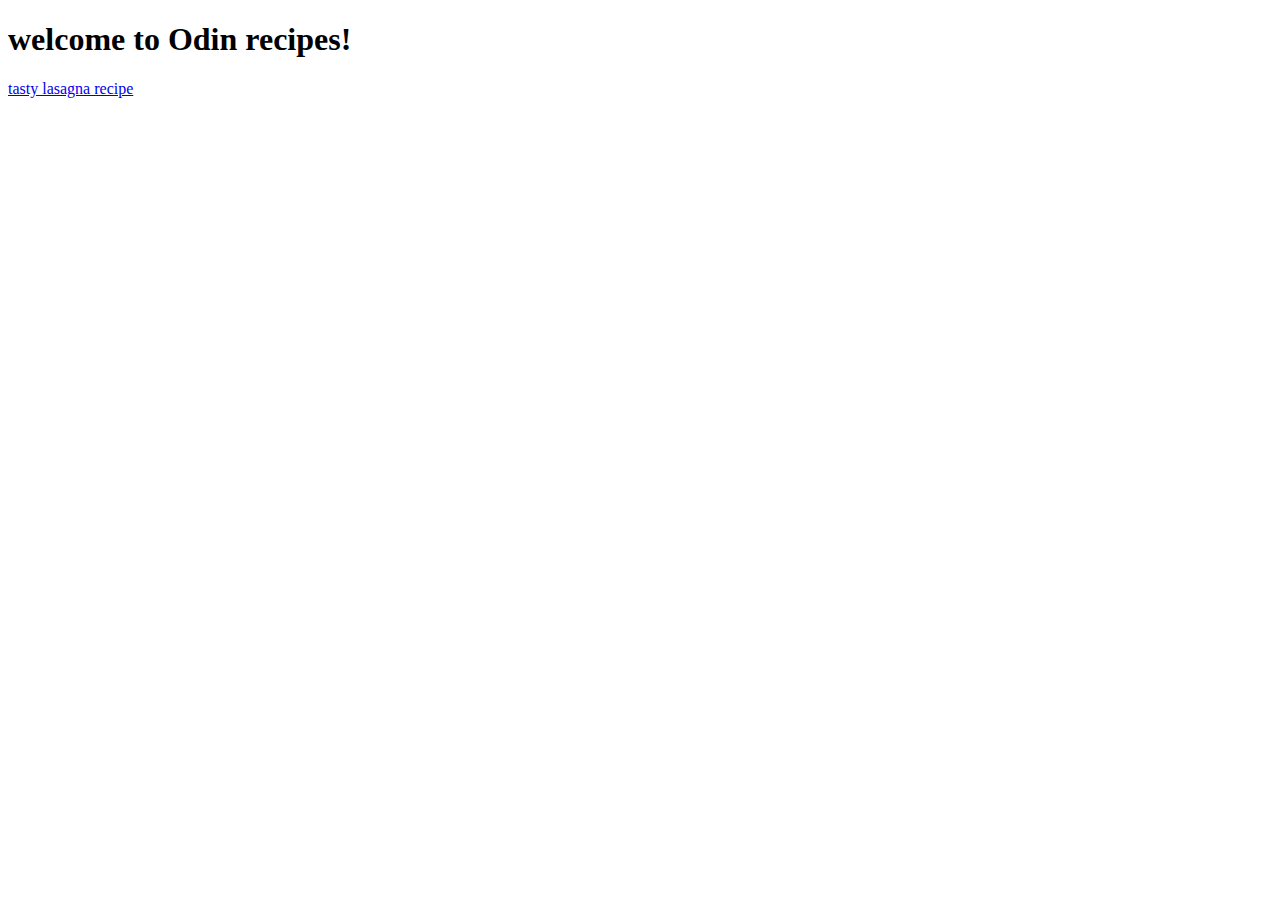
==== index.html @ 048179a3 "create main index.html file + folders for recipes" ====
<!DOCTYPE html>
<html lang="en">


<head>
    <meta charset="UTF-8">
    <title>odin recipes</title>
</head>


<body>
    <h1>welcome to Odin recipes!</h1>
    <p><a href="recipes/lasagna.html"</p> tasty lasagna recipe </a>
</body>


</html>
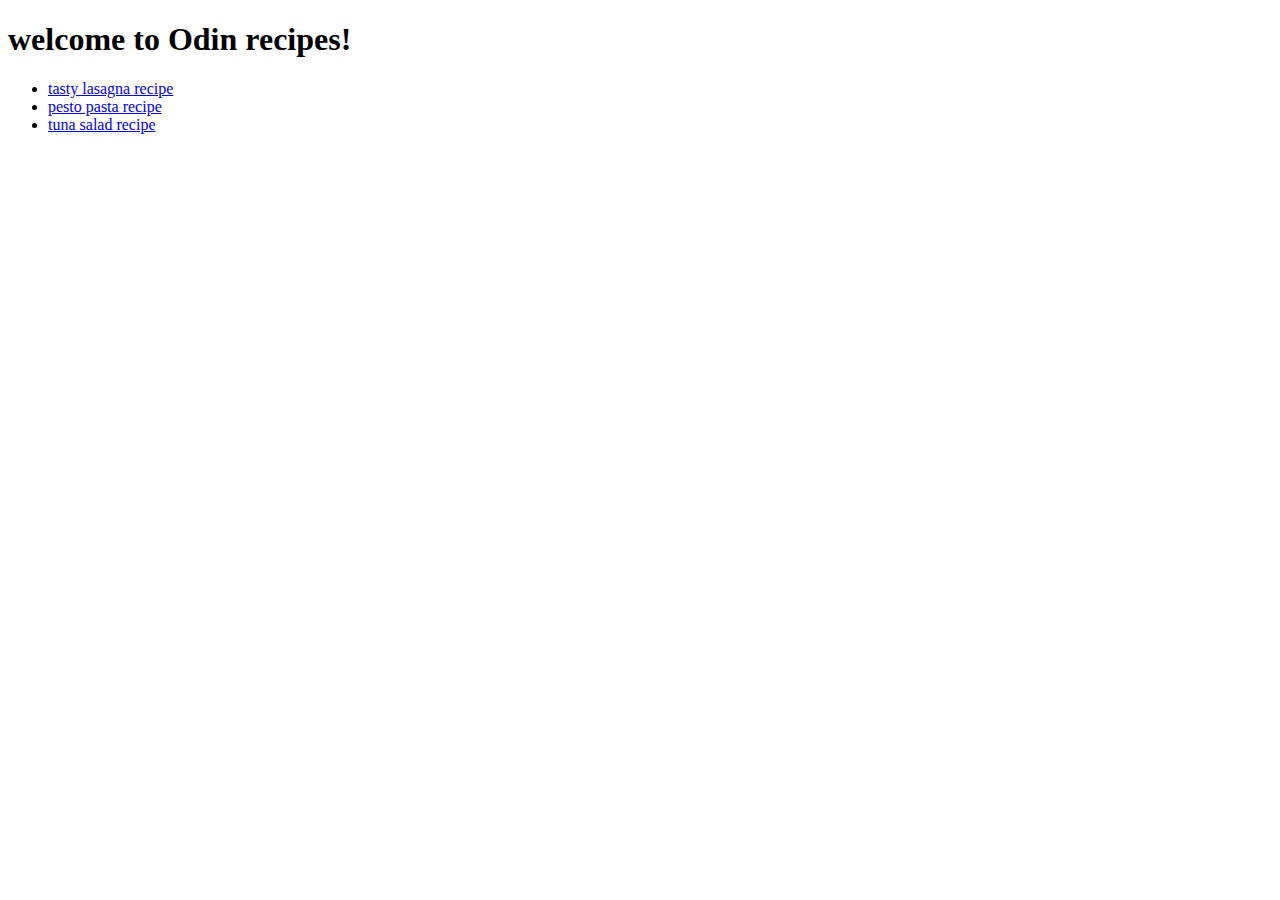
==== commit d0b1971a: "update index.html file" ====
--- a/index.html
+++ b/index.html
@@ -10,7 +10,11 @@
 
 <body>
     <h1>welcome to Odin recipes!</h1>
-    <p><a href="recipes/lasagna.html"</p> tasty lasagna recipe </a>
+
+    <ul>
+    <li><a href="recipes/lasagna.html"</p> tasty lasagna recipe </a></li>
+    <li><a href="recipes/pesto-pasta.html"</p> pesto pasta recipe </a></li>
+    <li><a href="recipes/tuna-salad.html"</p> tuna salad recipe </a></li>
 </body>
 
 
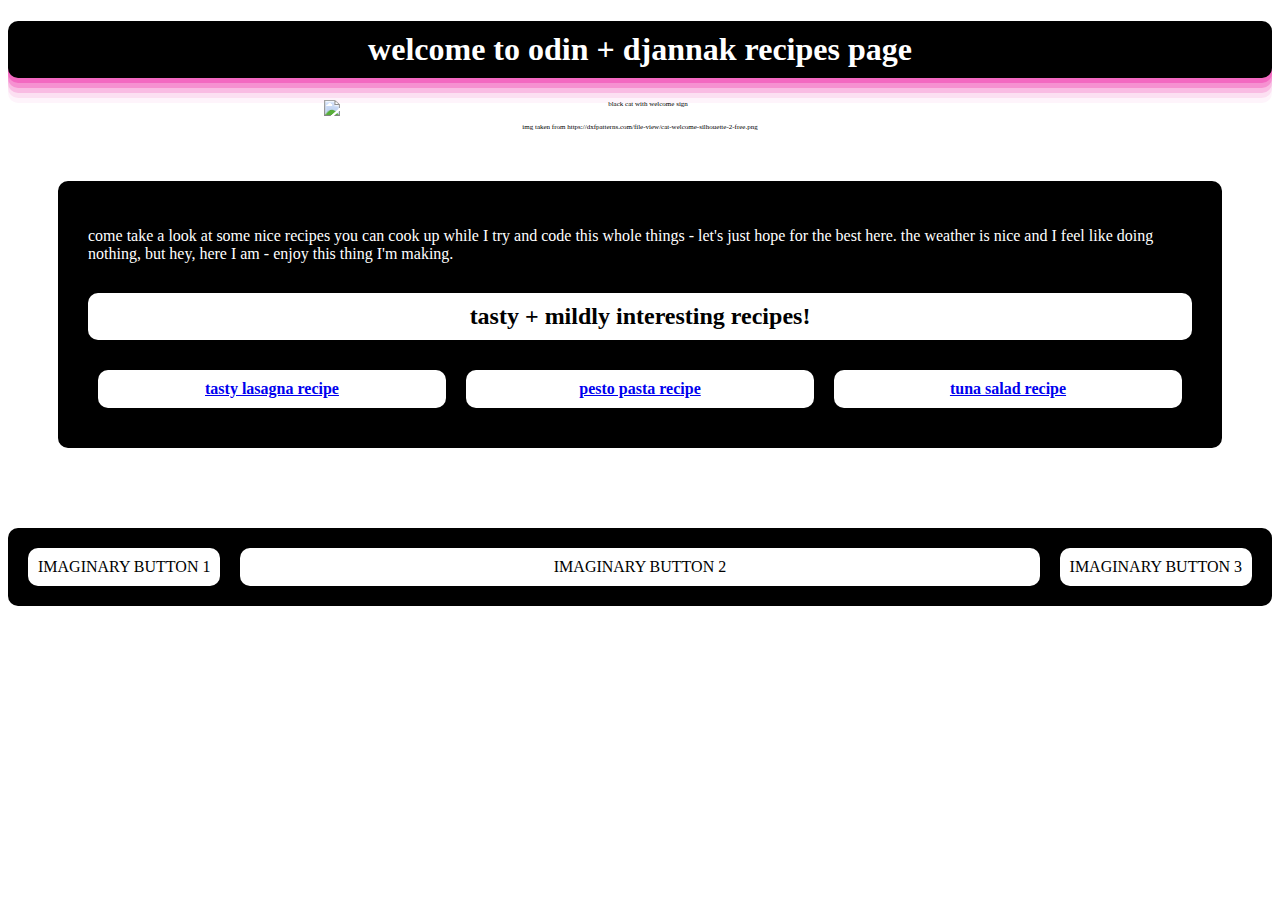
==== commit 99e5c8ac: "update css code for landing page" ====
--- a/index.html
+++ b/index.html
@@ -1,21 +1,40 @@
 <!DOCTYPE html>
 <html lang="en">
 
-
 <head>
     <meta charset="UTF-8">
+    <link rel="stylesheet" href="style.css">
     <title>odin recipes</title>
 </head>
 
+<body>
+    <h1 class="h1">welcome to odin + djannak recipes page</h1>
 
-<body>
-    <h1>welcome to Odin recipes!</h1>
+    <div class="center">
+    <img src="https://dxfpatterns.com/file-view/cat-welcome-silhouette-2-free.png" alt="black cat with welcome sign">
+    <p>img taken from https://dxfpatterns.com/file-view/cat-welcome-silhouette-2-free.png</p>
+    </div>
 
-    <ul>
-    <li><a href="recipes/lasagna.html"</p> tasty lasagna recipe </a></li>
-    <li><a href="recipes/pesto-pasta.html"</p> pesto pasta recipe </a></li>
-    <li><a href="recipes/tuna-salad.html"</p> tuna salad recipe </a></li>
+<div class="mainbody">
+
+<p>come take a look at some nice recipes you can cook up while I try and code this whole things - let's just hope for the best here.
+    the weather is nice and I feel like doing nothing, but hey, here I am - enjoy this thing I'm making.</p>
+
+    <h2 class="h2"> tasty + mildly interesting recipes!</h2>
+          <ul class="ulist">
+                  <li><a href="recipes/lasagna.html"</p> tasty lasagna recipe </a></li>
+                  <li><a href="recipes/pesto-pasta.html"</p> pesto pasta recipe </a></li>
+                  <li><a href="recipes/tuna-salad.html"</p> tuna salad recipe </a></li>
+          </ul> 
+        </h2>
+</div>
+
+<div class="menu">
+    <div class="one">imaginary button 1</div>
+    <div class="two">imaginary button 2</div>
+    <div class="three">imaginary button 3</div>
+</div>
+
 </body>
 
-
 </html>--- a/style.css
+++ b/style.css
@@ -0,0 +1,87 @@
+* {
+    box-sizing: border-box;
+    font-family: Garamond, 'Times New Roman', Times, serif;
+}
+
+.h1,.h2{
+    border-radius: 10px;
+    text-align: center;
+    padding: 10px;
+    background-color: black;
+    color: white;
+}
+
+.h1 {
+    border-color: black;
+    box-shadow: rgba(240, 46, 170, 0.4) 0px 5px, rgba(240, 46, 170, 0.3) 0px 10px, rgba(240, 46, 170, 0.2) 0px 15px, rgba(240, 46, 170, 0.1) 0px 20px, rgba(240, 46, 170, 0.05) 0px 25px;
+}
+
+img {
+    margin: auto;
+    display: block;
+    width: 50%;
+}
+
+.center {
+        text-align: center;
+        font-size: 7px;
+}
+
+.mainbody {
+        margin: 50px 50px 80px 50px;
+        padding: 25px;
+        border-style: solid;
+        border-radius: 10px;
+        border-color: black;
+        border-width: 5px;
+        background-color: black;
+        color: white;
+}
+
+.h2 {
+    margin-top: 30px;
+    background-color: white;
+    color: black;
+}
+
+.ulist {
+    display: flex;
+}
+
+ul {
+    margin: 0;
+    padding: 0;
+}
+
+li {
+    flex: 1;
+    background-color: white;
+    text-align: center;
+    padding: 10px;
+    margin: 10px;
+    border-radius: 10px;
+    font-weight: bold;
+    list-style-type: none;
+}
+
+.menu {
+    display: flex;
+    background-color: black;
+    padding: 10px;
+    border-radius: 10px;
+}
+
+.menu div {
+    text-align: center;
+    text-transform: uppercase;
+    color: black;
+    background-color: white;
+    margin: 10px;
+    padding: 10px;
+    border: 10px;
+    border-radius: 10px;
+}
+
+.two {
+    flex: 2 1 0%;
+}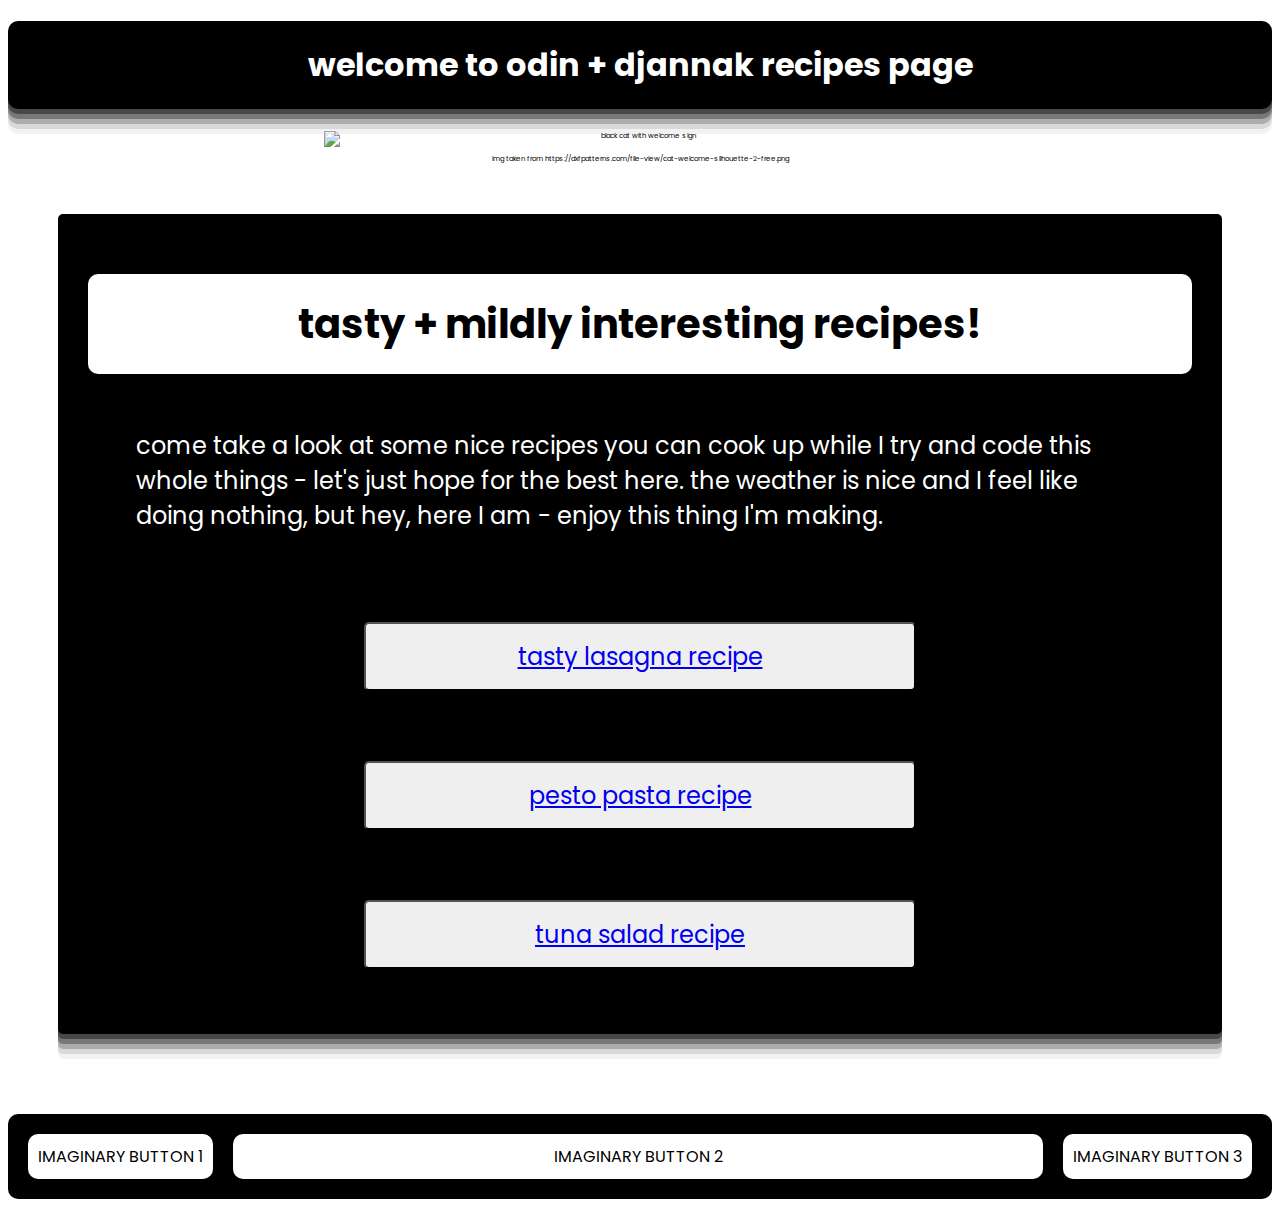
==== commit 5730a682: "add font + edit css" ====
--- a/index.html
+++ b/index.html
@@ -17,15 +17,17 @@
 
 <div class="mainbody">
 
-<p>come take a look at some nice recipes you can cook up while I try and code this whole things - let's just hope for the best here.
+<h2 class="h2"> tasty + mildly interesting recipes!</h2>
+
+    <p class="mainBodyText">come take a look at some nice recipes you can cook up while I try and code this whole things - let's just hope for the best here.
     the weather is nice and I feel like doing nothing, but hey, here I am - enjoy this thing I'm making.</p>
 
-    <h2 class="h2"> tasty + mildly interesting recipes!</h2>
-          <ul class="ulist">
-                  <li><a href="recipes/lasagna.html"</p> tasty lasagna recipe </a></li>
-                  <li><a href="recipes/pesto-pasta.html"</p> pesto pasta recipe </a></li>
-                  <li><a href="recipes/tuna-salad.html"</p> tuna salad recipe </a></li>
-          </ul> 
+    <div class="recipeButtons">
+            <button class="recipeButton"><a href="recipes/lasagna.html"> tasty lasagna recipe </a></button>
+            <button class="recipeButton"><a href="recipes/pesto-pasta.html"> pesto pasta recipe </a></button>
+            <button class="recipeButton"><a href="recipes/tuna-salad.html"> tuna salad recipe </a></button>
+    </div>
+            
         </h2>
 </div>
 
--- a/style.css
+++ b/style.css
@@ -1,19 +1,21 @@
+@import url('https://fonts.googleapis.com/css2?family=Abril+Fatface&family=DM+Serif+Display:ital@0;1&family=Danfo&family=Poppins:ital,wght@0,100;0,200;0,300;0,400;0,500;0,600;0,700;0,800;0,900;1,100;1,200;1,300;1,400;1,500;1,600;1,700;1,800;1,900&display=swap');
+
 * {
     box-sizing: border-box;
-    font-family: Garamond, 'Times New Roman', Times, serif;
+    font-family: Poppins, sans-serif;
 }
 
 .h1,.h2{
     border-radius: 10px;
     text-align: center;
-    padding: 10px;
+    padding: 20px;
     background-color: black;
     color: white;
 }
 
 .h1 {
     border-color: black;
-    box-shadow: rgba(240, 46, 170, 0.4) 0px 5px, rgba(240, 46, 170, 0.3) 0px 10px, rgba(240, 46, 170, 0.2) 0px 15px, rgba(240, 46, 170, 0.1) 0px 20px, rgba(240, 46, 170, 0.05) 0px 25px;
+    box-shadow: rgba(0, 0, 0, 0.4) 0px 5px, rgba(0, 0, 0, 0.3) 0px 10px, rgba(0, 0, 0, 0.2) 0px 15px, rgba(0, 0, 0, 0.1) 0px 20px, rgba(0, 0, 0, 0.05) 0px 25px;
 }
 
 img {
@@ -28,40 +30,49 @@
 }
 
 .mainbody {
-        margin: 50px 50px 80px 50px;
-        padding: 25px;
-        border-style: solid;
-        border-radius: 10px;
-        border-color: black;
-        border-width: 5px;
-        background-color: black;
-        color: white;
+    display: flex;
+    flex-direction: column;
+    flex-wrap: wrap;
+    margin: 50px 50px 80px 50px;
+    padding: 25px;
+    border-style: solid;
+    border-radius: 5px;
+    border-color: black;
+    border-width: 5px;
+    background-color: black;
+    color: white;
+    box-shadow: rgba(0, 0, 0, 0.4) 0px 5px, rgba(0, 0, 0, 0.3) 0px 10px, rgba(0, 0, 0, 0.2) 0px 15px, rgba(0, 0, 0, 0.1) 0px 20px, rgba(0, 0, 0, 0.05) 0px 25px;
+}
+
+.mainBodyText{
+    font-size: 1.5em;
+    padding: 0em 2em;
+    margin-bottom: 30px
+    text-align: center;
 }
 
 .h2 {
     margin-top: 30px;
+    margin-bottom: 30px;
+    font-size: 2.5em;
     background-color: white;
     color: black;
 }
 
-.ulist {
+.recipeButtons {
     display: flex;
+    flex-direction: column;
+    flex-wrap: wrap;
+    align-items: center;
+    justify-content: space-around;
+    margin-top: 30px;
 }
 
-ul {
-    margin: 0;
-    padding: 0;
-}
-
-li {
-    flex: 1;
-    background-color: white;
-    text-align: center;
-    padding: 10px;
-    margin: 10px;
-    border-radius: 10px;
-    font-weight: bold;
-    list-style-type: none;
+.recipeButton {
+    font-size: 1.5em;
+    padding: 15px;
+    width: 50%;
+    border-radius: 5px;
 }
 
 .menu {
@@ -84,4 +95,4 @@
 
 .two {
     flex: 2 1 0%;
-}+}
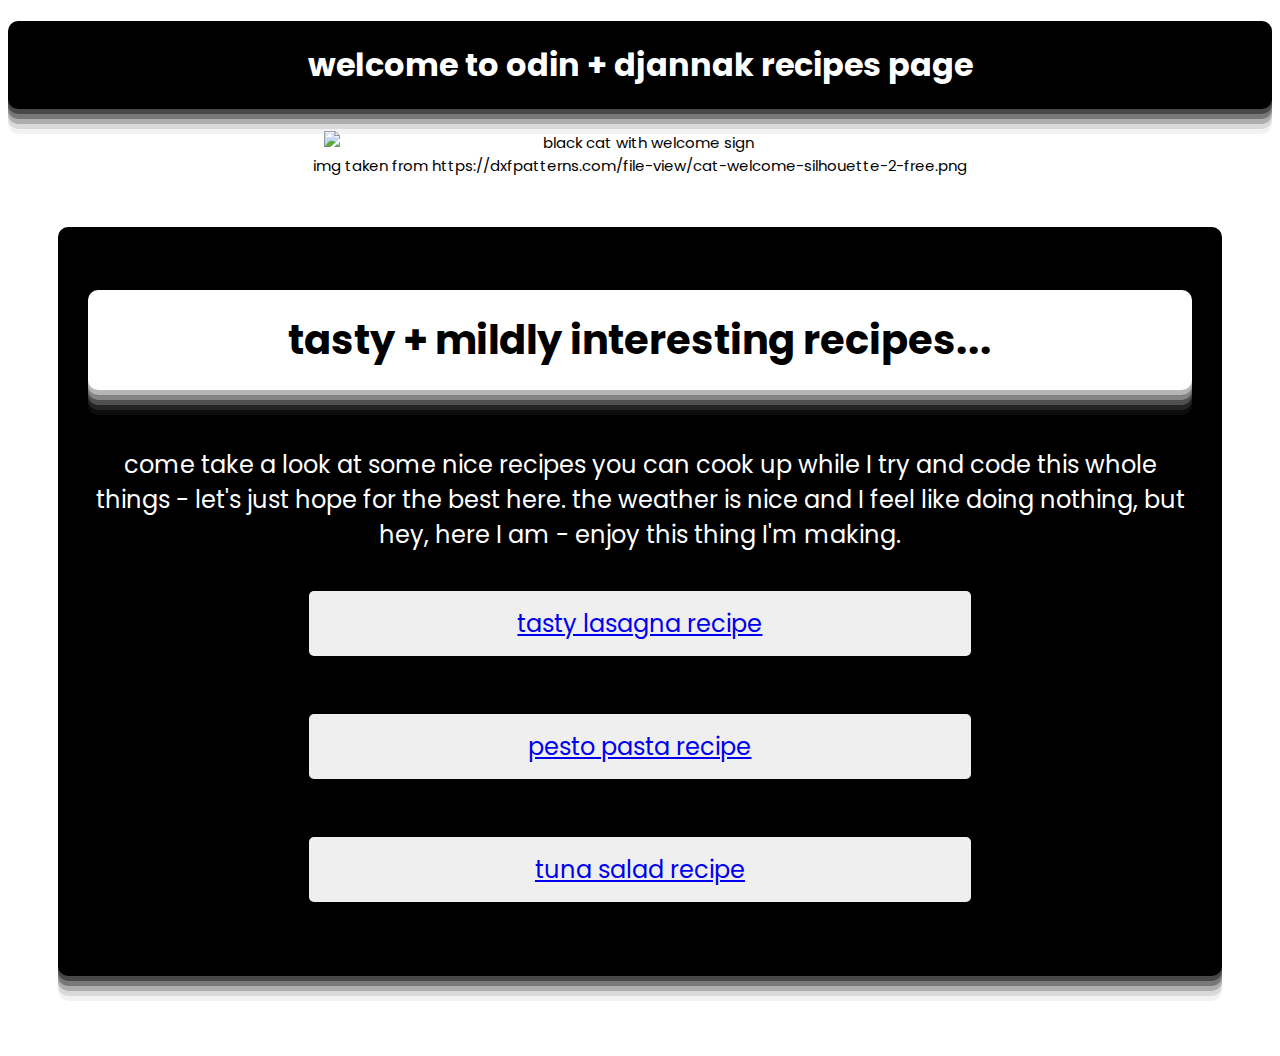
==== commit 7f9a28ae: "finish project" ====
--- a/index.html
+++ b/index.html
@@ -12,30 +12,23 @@
 
     <div class="center">
     <img src="https://dxfpatterns.com/file-view/cat-welcome-silhouette-2-free.png" alt="black cat with welcome sign">
-    <p>img taken from https://dxfpatterns.com/file-view/cat-welcome-silhouette-2-free.png</p>
+    <pc class="credits">img taken from https://dxfpatterns.com/file-view/cat-welcome-silhouette-2-free.png</p>
     </div>
 
 <div class="mainbody">
 
-<h2 class="h2"> tasty + mildly interesting recipes!</h2>
+<h2 class="h2"> tasty + mildly interesting recipes...</h2>
 
     <p class="mainBodyText">come take a look at some nice recipes you can cook up while I try and code this whole things - let's just hope for the best here.
     the weather is nice and I feel like doing nothing, but hey, here I am - enjoy this thing I'm making.</p>
 
     <div class="recipeButtons">
-            <button class="recipeButton"><a href="recipes/lasagna.html"> tasty lasagna recipe </a></button>
-            <button class="recipeButton"><a href="recipes/pesto-pasta.html"> pesto pasta recipe </a></button>
-            <button class="recipeButton"><a href="recipes/tuna-salad.html"> tuna salad recipe </a></button>
+            <button class="recipeButton"><a href="recipes/lasagna.html"> tasty lasagna recipe</button>
+            <button class="recipeButton"><a href="recipes/pesto-pasta.html"> pesto pasta recipe </button>
+            <button class="recipeButton"><a href="recipes/tuna-salad.html"> tuna salad recipe </button>
     </div>
             
-        </h2>
-</div>
-
-<div class="menu">
-    <div class="one">imaginary button 1</div>
-    <div class="two">imaginary button 2</div>
-    <div class="three">imaginary button 3</div>
-</div>
+</h2>
 
 </body>
 
--- a/style.css
+++ b/style.css
@@ -1,6 +1,8 @@
 @import url('https://fonts.googleapis.com/css2?family=Abril+Fatface&family=DM+Serif+Display:ital@0;1&family=Danfo&family=Poppins:ital,wght@0,100;0,200;0,300;0,400;0,500;0,600;0,700;0,800;0,900;1,100;1,200;1,300;1,400;1,500;1,600;1,700;1,800;1,900&display=swap');
 
 * {
+    /* margin: 0;
+    padding: 0; */
     box-sizing: border-box;
     font-family: Poppins, sans-serif;
 }
@@ -15,6 +17,7 @@
 
 .h1 {
     border-color: black;
+    font-weight: bold;
     box-shadow: rgba(0, 0, 0, 0.4) 0px 5px, rgba(0, 0, 0, 0.3) 0px 10px, rgba(0, 0, 0, 0.2) 0px 15px, rgba(0, 0, 0, 0.1) 0px 20px, rgba(0, 0, 0, 0.05) 0px 25px;
 }
 
@@ -26,7 +29,7 @@
 
 .center {
         text-align: center;
-        font-size: 7px;
+        font-size: 15px;
 }
 
 .mainbody {
@@ -36,7 +39,7 @@
     margin: 50px 50px 80px 50px;
     padding: 25px;
     border-style: solid;
-    border-radius: 5px;
+    border-radius: 10px;
     border-color: black;
     border-width: 5px;
     background-color: black;
@@ -46,17 +49,15 @@
 
 .mainBodyText{
     font-size: 1.5em;
-    padding: 0em 2em;
-    margin-bottom: 30px
     text-align: center;
+    
 }
 
 .h2 {
-    margin-top: 30px;
-    margin-bottom: 30px;
     font-size: 2.5em;
     background-color: white;
     color: black;
+    box-shadow: rgba(255, 255, 255, 0.4) 0px 5px, rgba(255, 255, 255, 0.3) 0px 10px, #ffffff33 0px 15px, rgba(255, 255, 255, 0.1) 0px 20px, rgba(255, 255, 255, 0.05) 0px 25px;
 }
 
 .recipeButtons {
@@ -65,34 +66,18 @@
     flex-wrap: wrap;
     align-items: center;
     justify-content: space-around;
-    margin-top: 30px;
 }
 
 .recipeButton {
     font-size: 1.5em;
+    border: none;
     padding: 15px;
-    width: 50%;
+    width: 60%;
     border-radius: 5px;
+    transition-duration: 0.5s;
 }
 
-.menu {
-    display: flex;
-    background-color: black;
-    padding: 10px;
-    border-radius: 10px;
+.recipeButton:hover {
+    border: none;
+    box-shadow: rgba(255, 255, 255, 0.4) 0px 5px, rgba(255, 255, 255, 0.3) 0px 10px, #ffffff33 0px 15px, rgba(255, 255, 255, 0.1) 0px 20px, rgba(255, 255, 255, 0.05) 0px 25px;
 }
-
-.menu div {
-    text-align: center;
-    text-transform: uppercase;
-    color: black;
-    background-color: white;
-    margin: 10px;
-    padding: 10px;
-    border: 10px;
-    border-radius: 10px;
-}
-
-.two {
-    flex: 2 1 0%;
-}
